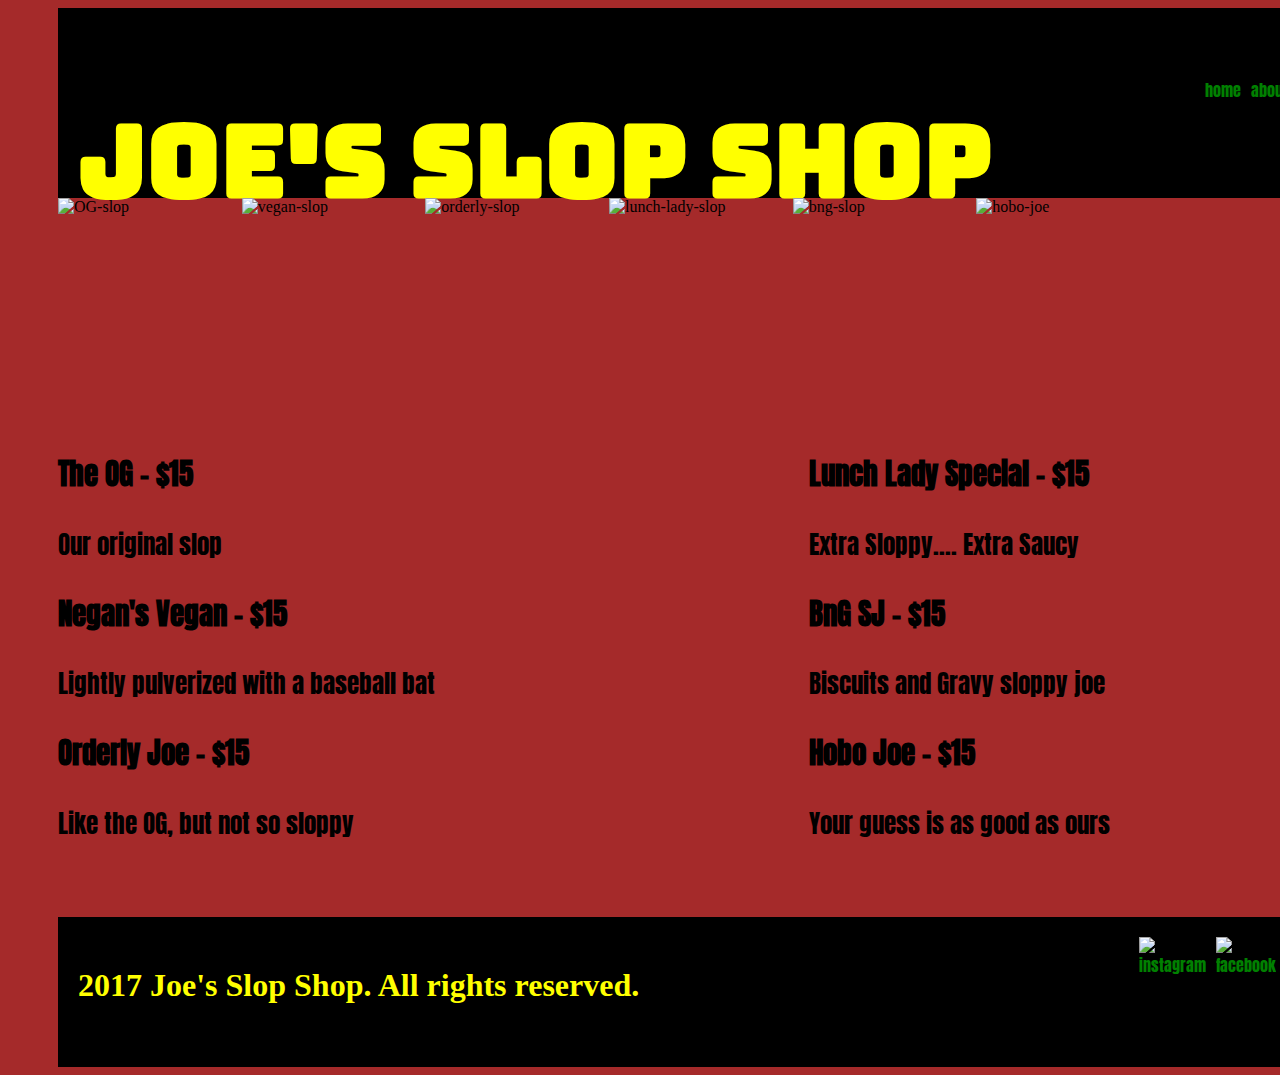
==== menu.html @ caba1937 "just some slop" ====
<!DOCTYPE html>
<html lang="en">
<head>
  <meta charset="UTF-8">
  <link rel="stylesheet" href="main.css">
  <link rel="stylesheet" href="https://fonts.googleapis.com/css?family=Bungee" rel="stylesheet">
  <link href="https://fonts.googleapis.com/css?family=Anton" rel="stylesheet">
  <title>Restaurant Menu</title>
</head>
<body>

  <header>
    <div class="brand">
        <h1>Joe's Slop Shop</h1>
    </div>
    <nav class="nav-items">
      <div class="list-items">
        <a href="index.html">home</a>
        <a href="#">about</a>
        <a href="./menu.html">menu</a>
        <a href="#">blog</a>
        <a href="#">contact us</a>
      </div>
    </nav>
  </header>
  <section class="banner">
    <img src="http://www.simplyrecipes.com/wp-content/uploads/2009/11/sloppy-joe-horiz-a-1600.jpg" alt="OG-slop">
    <img src="http://www.glowkitchen.com/wp-content/uploads/2014/02/IMG_0568.jpg" alt="vegan-slop">
    <img src="https://media2.thescramble.com/wp-content/uploads/2010/07/Not-my-Moms-Sloppy-Joes-KW.jpeg" alt="orderly-slop">
    <img src="http://1.bp.blogspot.com/_fUczN01wtik/TNWuzlrrHfI/AAAAAAAACew/p9Qqki9D9Po/s1600/sloppy+joes.jpg" alt="lunch-lady-slop">
    <img src="https://images-gmi-pmc.edge-generalmills.com/cadaa866-826a-4562-8b0e-73478799f8d5.jpg" alt="bng-slop">
    <img src="http://www.hoborecipes.com/images/thumbs/hobo-joe.png" alt="hobo-joe">
  </section>


    <article class="food-item">
      <article class="food-one">
        <section>
          <h3>The OG - <span>$15</span></h3>
          <p>Our original slop</p>
        </section>
        <section>
          <h3>Negan's Vegan - <span>$15</span></h3>
          <p>Lightly pulverized with a baseball bat</p>
        </section>
        <section>
          <h3>Orderly Joe -  <span>$15</span></h3>
          <p>Like the OG, but not so sloppy</p>
        </section>
      </article>

      <article class="food-two">
        <section>
          <h3>Lunch Lady Special - <span> $15 </span></h3>
          <p>Extra Sloppy.... Extra Saucy</p>
        </section>
        <section>
          <h3>BnG SJ - <span>$15</span></h3>
          <p>Biscuits and Gravy sloppy joe</p>
        </section>
        <section>
          <h3>Hobo Joe -  <span>$15</span></h3>
          <p>Your guess is as good as ours</p>
        </section>
      </article>
    </article>
  </main>

  <footer>
    <h1 class="copyright-shit">2017 Joe's Slop Shop. All rights reserved.</h1>
    <nav class="soc-buttons">
      <a href= "#"><img src="http://c12.incisozluk.com.tr/res/incisozluk//11507/0/2649450_o47a2.png" alt="instagram"></a>
      <a href= "#"><img src="http://www.highlandradio.com/wp-content/uploads/2015/04/facebook.jpeg" alt="facebook"></a>
      <a href="#"><img src="https://pbs.twimg.com/profile_images/875087697177567232/Qfy0kRIP_400x400.jpg" alt="twitter"></a>
    </nav>
  </footer>

</body>
</html>
---- main.css ----
html {
  align-items:center;
  background-color: brown;

}
body{
  border: 35px;
  align-items: center;
  width: 90%;
  height: 90%;
}
header {
  display: flex;
  flex-direction: row;
  justify-content: space-between;
  background-color: black;
  height: 150px;
  width: 1384px;
  color: yellow;
  padding: 20px;
  align-content: center;
  margin-left: 50px;


}
.nav-items{
display: flex;
text-align: center;
margin-top: 50px;

}
.list-items {
  display: flex;
  align-content: space-between;

}

.main-section{
  position: relative;
  text-align: center;
  color: black;
}
a{
  color: green;
  font-family: 'Anton', sans-serif;
  text-decoration: none;
  margin-right: 10px;
}

.hero-image {
  width: 1425px;
  margin: 50px;
}

.centered{
  position: absolute;
  top: 90%;
  left: 50%;
  transform: translate(-50%, -50%);
  color: white;
  padding: 20px;

  }


.welcome{
  position: absolute;
  top: 15%;
  left: 35%;
  transform: translate(-50%, -50%);
  color: maroon;
  outline-color: red;
  padding: 10px;
  font-size: 30px;
}

.digits {
  position: absolute;
  top: 50%;
  left: 50%;
  transform: translate(-50%, -50%);
  color: white;
  padding: 20px;
  background-color: rgba(255, 0, 0, 0.5);

}

.brand {
  font-family: 'Bungee', cursive;
  font-size: 50px;
  text-align: center;
}

.food-one {
  float: left;
  font-size: 25px;
  padding: 50px;
}

.food-two {
  float: right;
  font-size: 25px;
  padding: 50px;
}
.food-item {
  font-family: 'Anton', sans-serif;
}
footer {
  display: flex;
  flex-direction: row;
  background-color: black;
  height: 150px;
  width: 1425px;
  color: yellow;
  margin-left: 50px;

}
.info {
  display: flex;
  justify-content: space-between;
  font-family: 'Anton', sans-serif;
  color: white;
  margin-left: 50px;





}
.about-us {
  width: 33%;
}
.contact {
  margin-right: 100px;
}
.social {



}

.banner {
  display: flex;
  flex-direction: row;
  margin-left: 50px
}

.banner img{
  height: 175px;
  width: 237px;

}
.soc-buttons img {
  width: 100px;
}
footer .soc-buttons {
  display: flex;
  width: 50px;
  margin: 20px 0 0 550px;

}
.copyright-shit {
  margin-right: -50px;
  margin-top: 50px;
  margin-left: 20px;
}
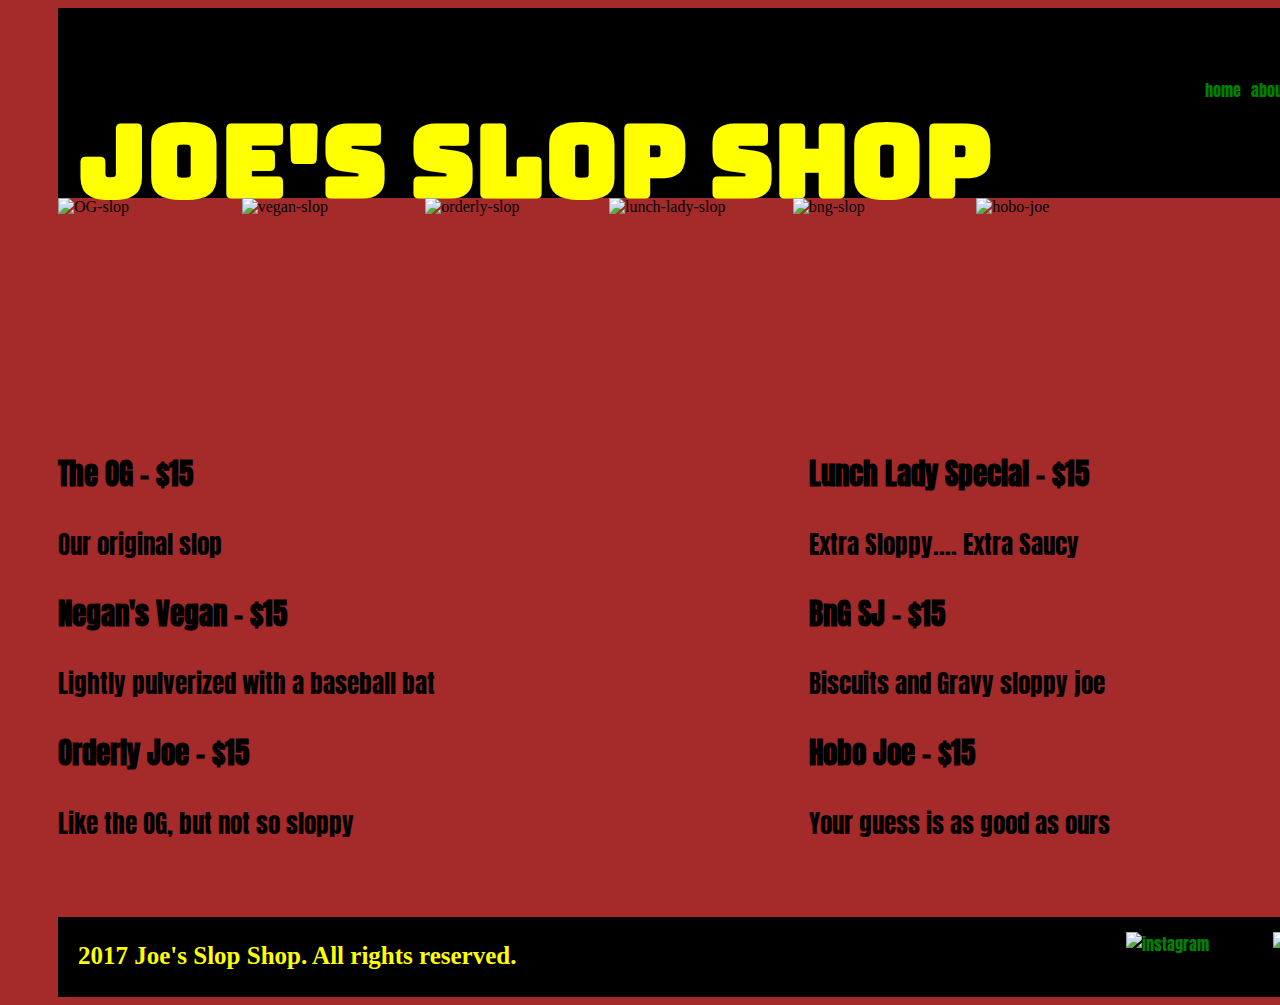
==== commit c256f4cb: "just some more slop being slopped" ====
--- a/menu.html
+++ b/menu.html
@@ -69,7 +69,7 @@
 
   <footer>
     <h1 class="copyright-shit">2017 Joe's Slop Shop. All rights reserved.</h1>
-    <nav class="soc-buttons">
+    <nav class="footer-buttons">
       <a href= "#"><img src="http://c12.incisozluk.com.tr/res/incisozluk//11507/0/2649450_o47a2.png" alt="instagram"></a>
       <a href= "#"><img src="http://www.highlandradio.com/wp-content/uploads/2015/04/facebook.jpeg" alt="facebook"></a>
       <a href="#"><img src="https://pbs.twimg.com/profile_images/875087697177567232/Qfy0kRIP_400x400.jpg" alt="twitter"></a>
--- a/main.css
+++ b/main.css
@@ -108,8 +108,9 @@
 footer {
   display: flex;
   flex-direction: row;
+  justify-content: space-between;
   background-color: black;
-  height: 150px;
+  height: 80px;
   width: 1425px;
   color: yellow;
   margin-left: 50px;
@@ -131,9 +132,10 @@
   width: 33%;
 }
 .contact {
-  margin-right: 100px;
+  margin-right: 125px;
 }
 .social {
+  margin-right: -50px;
 
 
 
@@ -147,20 +149,21 @@
 
 .banner img{
   height: 175px;
-  width: 237px;
+  width: 238px;
 
 }
 .soc-buttons img {
-  width: 100px;
+  height: 100px;
 }
-footer .soc-buttons {
-  display: flex;
-  width: 50px;
-  margin: 20px 0 0 550px;
+.footer-buttons img {
 
+  margin-top: 15px;
+  margin-left: 50px;
+  height: 50px;
 }
 .copyright-shit {
   margin-right: -50px;
-  margin-top: 50px;
+  margin-top: 25px;
   margin-left: 20px;
+  font-size: 25px;
 }
